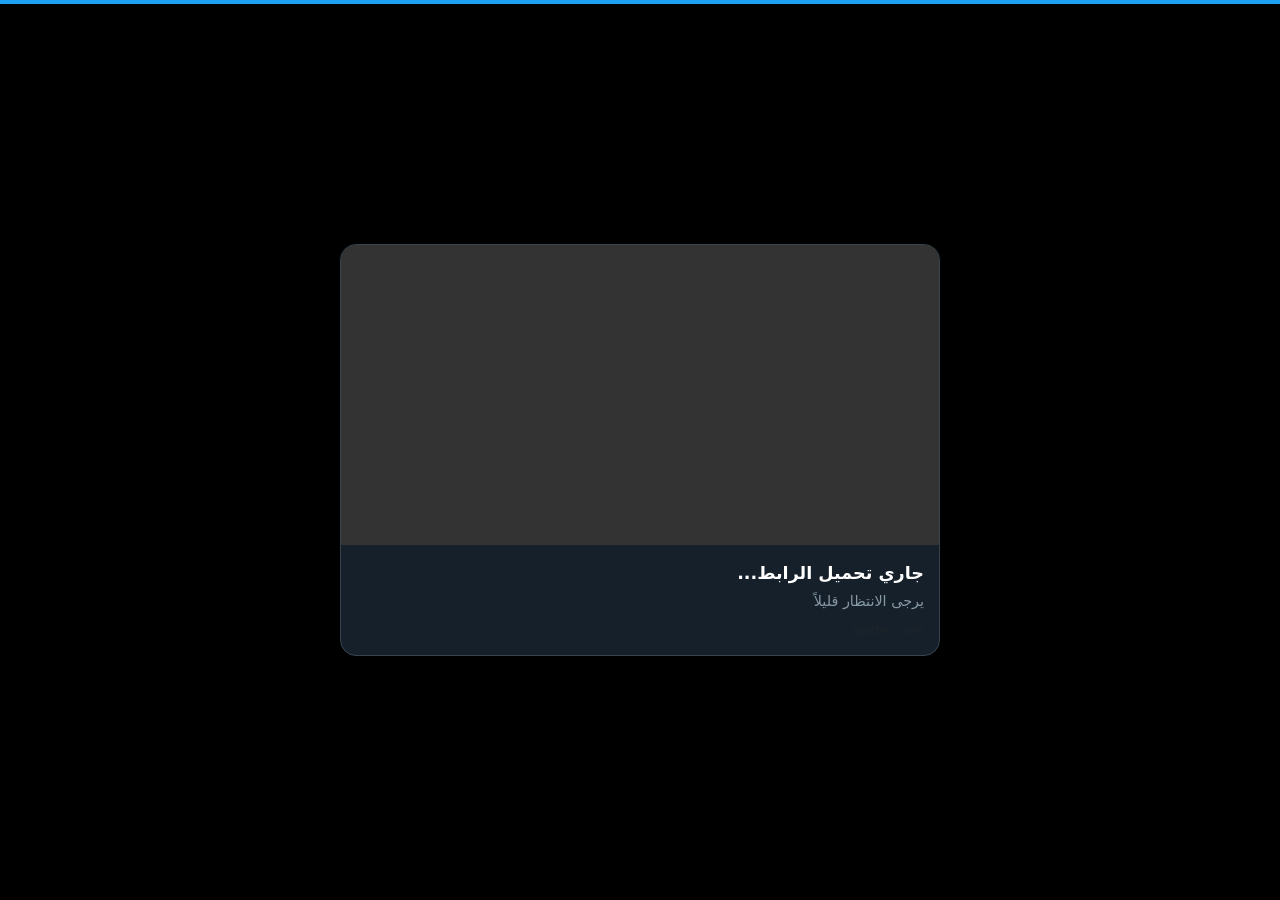
==== go.html @ 63f68d80 "Create go.html" ====
<!DOCTYPE html>
<html lang="ar" dir="rtl">
<head>
    <meta charset="UTF-8">
    <meta name="viewport" content="width=device-width, initial-scale=1.0">
    <title>جاري التحويل...</title>
    <!-- استايلات لمحاكاة شكل تويتر -->
    <link href="https://cdn.jsdelivr.net/npm/bootstrap@5.3.0/dist/css/bootstrap.min.css" rel="stylesheet">
    <style>
        body { background-color: #000; color: #fff; display: flex; align-items: center; justify-content: center; height: 100vh; margin: 0; }
        .preview-card {
            background-color: #15202b;
            border: 1px solid #38444d;
            border-radius: 16px;
            overflow: hidden;
            max-width: 600px;
            width: 95%;
            cursor: pointer;
            transition: transform 0.2s;
        }
        .preview-card:hover { transform: scale(1.02); }
        .card-image {
            width: 100%;
            height: 300px;
            background-size: cover;
            background-position: center;
            background-color: #333;
        }
        .card-content { padding: 15px; }
        .card-title { font-weight: bold; font-size: 1.1rem; margin-bottom: 5px; color: #fff; }
        .card-desc { font-size: 0.9rem; color: #8899a6; }
        .loading-bar { width: 100%; height: 4px; background: #1da1f2; position: fixed; top: 0; left: 0; animation: load 2s infinite; }
        @keyframes load { 0% { width: 0; } 100% { width: 100%; } }
    </style>
</head>
<body>

    <div class="loading-bar"></div>

    <!-- شكل الكارد الذي سيظهر للمستخدم قبل التحويل -->
    <div class="preview-card" id="cardClick" onclick="goToLink()">
        <div class="card-image" id="imgDisplay"></div>
        <div class="card-content">
            <div class="card-title" id="titleDisplay">جاري تحميل الرابط...</div>
            <div class="card-desc" id="descDisplay">يرجى الانتظار قليلاً</div>
            <div class="text-muted mt-2" style="font-size: 0.8rem">twitter.com</div>
        </div>
    </div>

    <script>
        // ==========================================
        //  إعدادات أدستيرا (Adsterra Settings)
        // ==========================================
        
        // ضع رابط الدايركت لينك الخاص بك هنا بين علامتي التنصيص
        const ADSTERRA_DIRECT_LINK = "https://actingprofessionshiny.com/apd3i9w8cf?key=1ca491697c381fe5291aaf85e43c7ec0"; 
        
        // هل تريد التحويل التلقائي؟ (true = نعم، false = لا، ينتظر الضغط)
        const AUTO_REDIRECT = true; 
        
        // وقت الانتظار قبل التحويل التلقائي (بالملي ثانية) - 2000 تعني ثانيتين
        const REDIRECT_DELAY = 2500;

        // ==========================================

        // دالة جلب البيانات من الرابط
        function getQueryParam(param) {
            const urlParams = new URLSearchParams(window.location.search);
            return urlParams.get(param);
        }

        const targetUrl = getQueryParam('u');
        const title = getQueryParam('t');
        const desc = getQueryParam('d');
        const img = getQueryParam('i');

        // عرض البيانات في الصفحة
        if (title) {
            document.title = title;
            document.getElementById('titleDisplay').innerText = title;
        }
        if (desc) document.getElementById('descDisplay').innerText = desc;
        if (img) document.getElementById('imgDisplay').style.backgroundImage = `url('${img}')`;

        // منطق التحويل (Adsterra Logic)
        function goToLink() {
            if (!targetUrl) return;

            // السيناريو: فتح الإعلان في نفس النافذة وفتح الرابط الأصلي في نافذة جديدة
            // أو العكس، حسب سياسة أدستيرا.
            
            // الطريقة الأكثر ربحاً (فتح الإعلان وتحويل المستخدم):
            // 1. فتح الإعلان
            window.location.href = ADSTERRA_DIRECT_LINK;
            
            // ملاحظة: بما أننا غادرنا الصفحة للإعلان، لن نستطيع فتح الرابط الأصلي بسهولة
            // إلا إذا استخدمنا window.open للإعلان.
            
            // حل بديل ذكي: 
            // فتح الرابط الأصلي في تبويب جديد فوراً، وتحويل الصفحة الحالية للإعلان
            setTimeout(() => {
                 window.open(targetUrl, '_blank');
            }, 100);
        }

        // التحويل التلقائي عند تحميل الصفحة
        if (AUTO_REDIRECT && targetUrl) {
            setTimeout(goToLink, REDIRECT_DELAY);
        }
    </script>
</body>
</html>
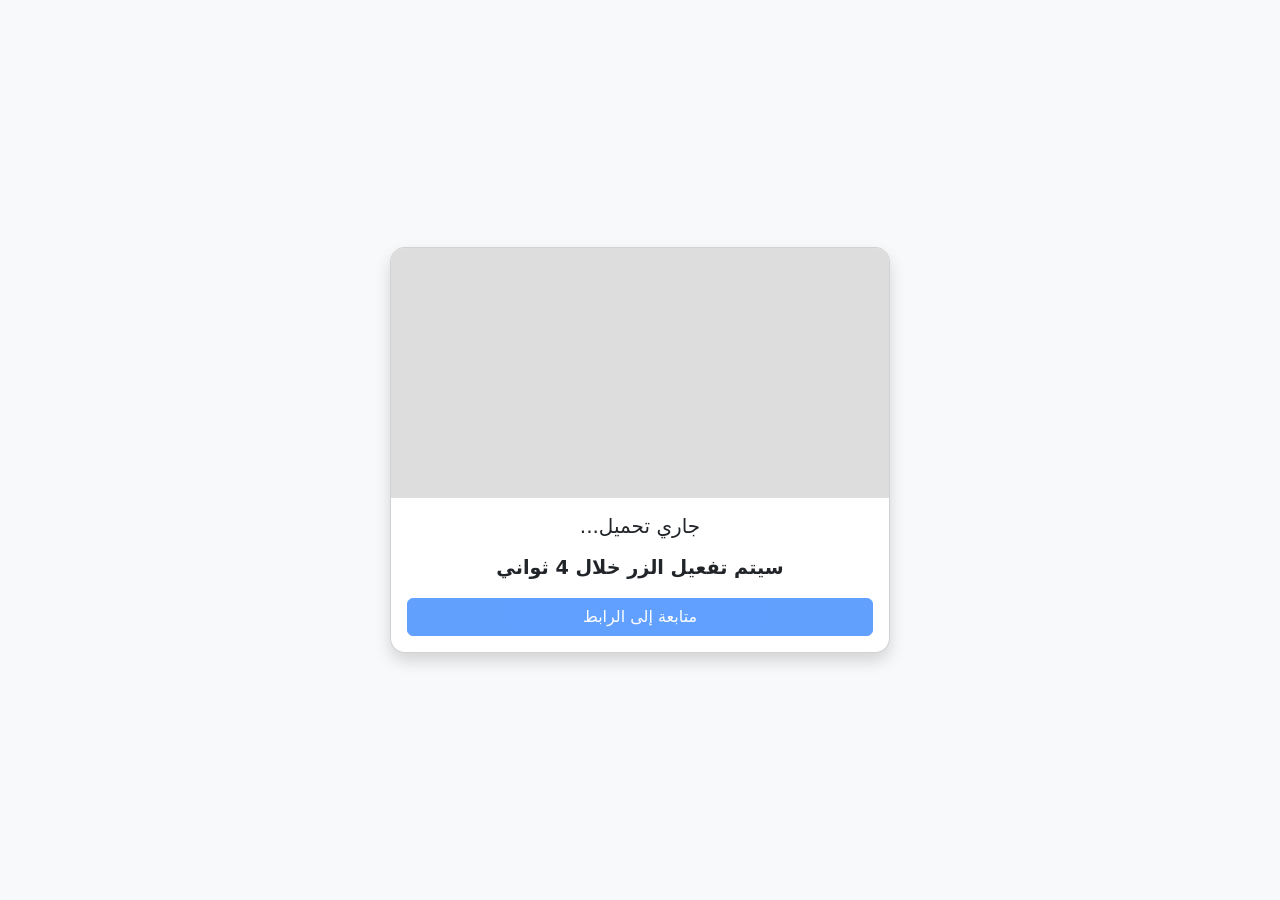
==== commit 29e55386: "Update go.html" ====
--- a/go.html
+++ b/go.html
@@ -1,113 +1,99 @@
-
 <!DOCTYPE html>
 <html lang="ar" dir="rtl">
 <head>
-    <meta charset="UTF-8">
-    <meta name="viewport" content="width=device-width, initial-scale=1.0">
-    <title>جاري التحويل...</title>
-    <!-- استايلات لمحاكاة شكل تويتر -->
-    <link href="https://cdn.jsdelivr.net/npm/bootstrap@5.3.0/dist/css/bootstrap.min.css" rel="stylesheet">
-    <style>
-        body { background-color: #000; color: #fff; display: flex; align-items: center; justify-content: center; height: 100vh; margin: 0; }
-        .preview-card {
-            background-color: #15202b;
-            border: 1px solid #38444d;
-            border-radius: 16px;
-            overflow: hidden;
-            max-width: 600px;
-            width: 95%;
-            cursor: pointer;
-            transition: transform 0.2s;
-        }
-        .preview-card:hover { transform: scale(1.02); }
-        .card-image {
-            width: 100%;
-            height: 300px;
-            background-size: cover;
-            background-position: center;
-            background-color: #333;
-        }
-        .card-content { padding: 15px; }
-        .card-title { font-weight: bold; font-size: 1.1rem; margin-bottom: 5px; color: #fff; }
-        .card-desc { font-size: 0.9rem; color: #8899a6; }
-        .loading-bar { width: 100%; height: 4px; background: #1da1f2; position: fixed; top: 0; left: 0; animation: load 2s infinite; }
-        @keyframes load { 0% { width: 0; } 100% { width: 100%; } }
-    </style>
+<meta charset="UTF-8">
+<meta name="viewport" content="width=device-width, initial-scale=1.0">
+<title>جاري تجهيز الرابط...</title>
+<link href="https://cdn.jsdelivr.net/npm/bootstrap@5.3.0/dist/css/bootstrap.min.css" rel="stylesheet">
+
+<style>
+body {
+    background: #f8f9fa;
+    display: flex;
+    align-items: center;
+    justify-content: center;
+    height: 100vh;
+}
+
+.card-box {
+    max-width: 500px;
+    width: 95%;
+    border-radius: 15px;
+    overflow: hidden;
+}
+
+.preview-img {
+    height: 250px;
+    background-size: cover;
+    background-position: center;
+    background-color: #ddd;
+}
+
+.countdown {
+    font-size: 1.2rem;
+    font-weight: bold;
+}
+</style>
 </head>
+
 <body>
 
-    <div class="loading-bar"></div>
+<div class="card shadow card-box">
+    <div id="imgDisplay" class="preview-img"></div>
+    <div class="p-3 text-center">
+        <h5 id="titleDisplay">جاري تحميل...</h5>
+        <p id="descDisplay" class="text-muted"></p>
 
-    <!-- شكل الكارد الذي سيظهر للمستخدم قبل التحويل -->
-    <div class="preview-card" id="cardClick" onclick="goToLink()">
-        <div class="card-image" id="imgDisplay"></div>
-        <div class="card-content">
-            <div class="card-title" id="titleDisplay">جاري تحميل الرابط...</div>
-            <div class="card-desc" id="descDisplay">يرجى الانتظار قليلاً</div>
-            <div class="text-muted mt-2" style="font-size: 0.8rem">twitter.com</div>
+        <div class="countdown mb-3">
+            سيتم تفعيل الزر خلال <span id="timer">5</span> ثواني
         </div>
+
+        <button id="goBtn" class="btn btn-primary w-100" disabled>
+            متابعة إلى الرابط
+        </button>
     </div>
+</div>
 
-    <script>
-        // ==========================================
-        //  إعدادات أدستيرا (Adsterra Settings)
-        // ==========================================
-        
-        // ضع رابط الدايركت لينك الخاص بك هنا بين علامتي التنصيص
-        const ADSTERRA_DIRECT_LINK = "https://actingprofessionshiny.com/apd3i9w8cf?key=1ca491697c381fe5291aaf85e43c7ec0"; 
-        
-        // هل تريد التحويل التلقائي؟ (true = نعم، false = لا، ينتظر الضغط)
-        const AUTO_REDIRECT = true; 
-        
-        // وقت الانتظار قبل التحويل التلقائي (بالملي ثانية) - 2000 تعني ثانيتين
-        const REDIRECT_DELAY = 2500;
+<script>
+function getParam(param) {
+    const params = new URLSearchParams(window.location.search);
+    return params.get(param);
+}
 
-        // ==========================================
+const targetUrl = getParam('u');
+const title = getParam('t');
+const desc = getParam('d');
+const img = getParam('i');
 
-        // دالة جلب البيانات من الرابط
-        function getQueryParam(param) {
-            const urlParams = new URLSearchParams(window.location.search);
-            return urlParams.get(param);
-        }
+if(title) {
+    document.title = title;
+    document.getElementById("titleDisplay").innerText = title;
+}
 
-        const targetUrl = getQueryParam('u');
-        const title = getQueryParam('t');
-        const desc = getQueryParam('d');
-        const img = getQueryParam('i');
+if(desc) document.getElementById("descDisplay").innerText = desc;
+if(img) document.getElementById("imgDisplay").style.backgroundImage = `url('${img}')`;
 
-        // عرض البيانات في الصفحة
-        if (title) {
-            document.title = title;
-            document.getElementById('titleDisplay').innerText = title;
-        }
-        if (desc) document.getElementById('descDisplay').innerText = desc;
-        if (img) document.getElementById('imgDisplay').style.backgroundImage = `url('${img}')`;
+let seconds = 5;
+const timerEl = document.getElementById("timer");
+const btn = document.getElementById("goBtn");
 
-        // منطق التحويل (Adsterra Logic)
-        function goToLink() {
-            if (!targetUrl) return;
+const countdown = setInterval(() => {
+    seconds--;
+    timerEl.innerText = seconds;
 
-            // السيناريو: فتح الإعلان في نفس النافذة وفتح الرابط الأصلي في نافذة جديدة
-            // أو العكس، حسب سياسة أدستيرا.
-            
-            // الطريقة الأكثر ربحاً (فتح الإعلان وتحويل المستخدم):
-            // 1. فتح الإعلان
-            window.location.href = ADSTERRA_DIRECT_LINK;
-            
-            // ملاحظة: بما أننا غادرنا الصفحة للإعلان، لن نستطيع فتح الرابط الأصلي بسهولة
-            // إلا إذا استخدمنا window.open للإعلان.
-            
-            // حل بديل ذكي: 
-            // فتح الرابط الأصلي في تبويب جديد فوراً، وتحويل الصفحة الحالية للإعلان
-            setTimeout(() => {
-                 window.open(targetUrl, '_blank');
-            }, 100);
-        }
+    if(seconds <= 0) {
+        clearInterval(countdown);
+        btn.disabled = false;
+        timerEl.parentElement.innerHTML = "يمكنك الآن المتابعة";
+    }
+}, 1000);
 
-        // التحويل التلقائي عند تحميل الصفحة
-        if (AUTO_REDIRECT && targetUrl) {
-            setTimeout(goToLink, REDIRECT_DELAY);
-        }
-    </script>
+btn.addEventListener("click", () => {
+    if(targetUrl) {
+        window.location.href = targetUrl;
+    }
+});
+</script>
+
 </body>
 </html>
